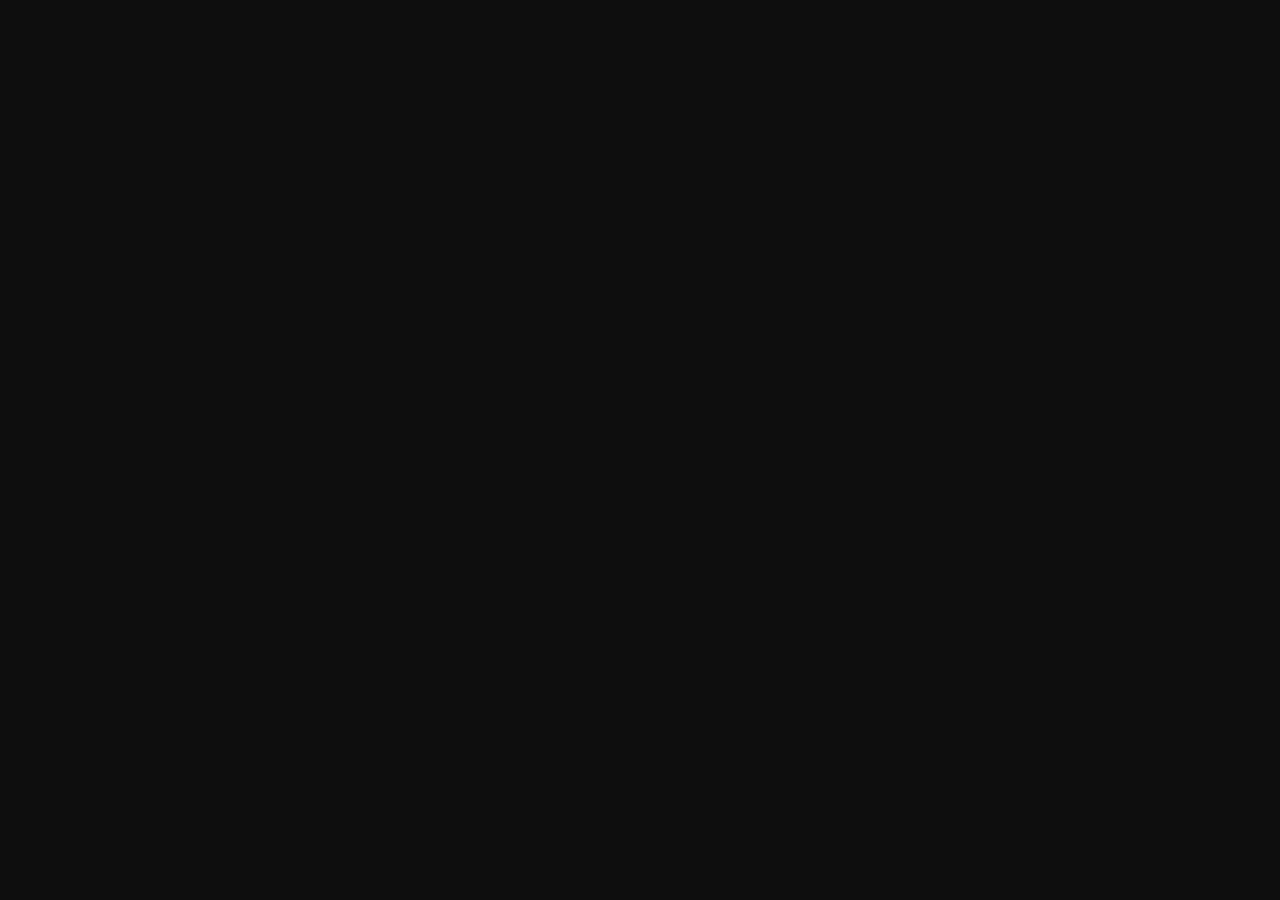
==== static/nodes-without-edges/index.html @ 1bdb7820 "Publish: Bombs to Bottles + nodes without edges art piece Add new post bombs-to-bottles.md. Add node" ====
<!DOCTYPE html>
<html lang="en">
<head>
<meta charset="UTF-8">
<meta name="viewport" content="width=device-width, initial-scale=1.0">
<title>nodes without edges</title>
<script src="https://cdnjs.cloudflare.com/ajax/libs/p5.js/1.7.0/p5.min.js"></script>
<style>
  * { margin: 0; padding: 0; box-sizing: border-box; }
  body { background: #0e0e0e; overflow: hidden; display: flex; justify-content: center; align-items: center; height: 100vh; }
  canvas { display: block; }
</style>
</head>
<body>
<script>
const SEED = 040326;
let nodes = [];
let edges = [];
let failedEdges = [];
let frameCount_ = 0;

const palette = {
  bg: [14, 14, 14],
  node: [180, 175, 168],
  nodeGlow: [210, 205, 198],
  edgeAlive: [120, 118, 112, 40],
  edgeForming: [160, 155, 148, 80],
  edgeFailing: [200, 170, 140, 120],
  edgeFailed: [200, 170, 140, 0],
};

class Node {
  constructor(x, y, weight) {
    this.pos = createVector(x, y);
    this.origin = createVector(x, y);
    this.weight = weight;
    this.radius = map(weight, 0, 1, 2, 5);
    this.drift = random(TWO_PI);
    this.driftSpeed = random(0.002, 0.008);
    this.driftRadius = random(1, 4);
    this.opacity = 0;
    this.targetOpacity = map(weight, 0, 1, 80, 200);
    this.arrived = false;
    this.arrivalFrame = floor(random(30, 300));
  }

  update(frame) {
    if (frame >= this.arrivalFrame && !this.arrived) {
      this.arrived = true;
    }
    if (this.arrived) {
      this.opacity = lerp(this.opacity, this.targetOpacity, 0.02);
    }
    this.drift += this.driftSpeed;
    this.pos.x = this.origin.x + cos(this.drift) * this.driftRadius;
    this.pos.y = this.origin.y + sin(this.drift * 0.7) * this.driftRadius;
  }

  display() {
    if (this.opacity < 1) return;
    noStroke();
    fill(palette.nodeGlow[0], palette.nodeGlow[1], palette.nodeGlow[2], this.opacity * 0.15);
    ellipse(this.pos.x, this.pos.y, this.radius * 6);
    fill(palette.node[0], palette.node[1], palette.node[2], this.opacity);
    ellipse(this.pos.x, this.pos.y, this.radius * 2);
  }
}

class Edge {
  constructor(a, b, delay) {
    this.a = a;
    this.b = b;
    this.progress = 0;
    this.delay = delay;
    this.started = false;
    this.alive = true;
    this.opacity = 0;
    this.growthRate = random(0.003, 0.012);
  }

  update(frame) {
    if (frame < this.delay) return;
    if (!this.a.arrived || !this.b.arrived) return;
    this.started = true;
    if (this.alive) {
      this.progress = min(this.progress + this.growthRate, 1);
      this.opacity = lerp(this.opacity, map(this.progress, 0, 1, 10, 40), 0.03);
    }
  }

  display() {
    if (!this.started || this.opacity < 0.5) return;
    let ax = this.a.pos.x;
    let ay = this.a.pos.y;
    let bx = this.b.pos.x;
    let by = this.b.pos.y;
    let mx = lerp(ax, bx, this.progress);
    let my = lerp(ay, by, this.progress);
    stroke(palette.edgeAlive[0], palette.edgeAlive[1], palette.edgeAlive[2], this.opacity);
    strokeWeight(0.5);
    line(ax, ay, mx, my);
  }
}

class FailedEdge {
  constructor(a, b, delay) {
    this.a = a;
    this.b = b;
    this.delay = delay;
    this.started = false;
    this.progress = 0;
    this.maxProgress = random(0.3, 0.8);
    this.growthRate = random(0.01, 0.025);
    this.failing = false;
    this.failOpacity = 0;
    this.opacity = 0;
    this.dead = false;
    this.flashBrightness = 0;
  }

  update(frame) {
    if (frame < this.delay) return;
    if (!this.a.arrived || !this.b.arrived) return;
    if (this.dead) return;
    this.started = true;
    if (!this.failing) {
      this.progress += this.growthRate;
      this.opacity = lerp(this.opacity, 60, 0.05);
      if (this.progress >= this.maxProgress) {
        this.failing = true;
        this.flashBrightness = 120;
      }
    } else {
      this.flashBrightness *= 0.92;
      this.opacity *= 0.96;
      if (this.opacity < 0.3) {
        this.dead = true;
      }
    }
  }

  display() {
    if (!this.started || this.dead) return;
    let ax = this.a.pos.x;
    let ay = this.a.pos.y;
    let bx = this.b.pos.x;
    let by = this.b.pos.y;
    let mx = lerp(ax, bx, this.progress);
    let my = lerp(ay, by, this.progress);
    let r = palette.edgeFailing[0];
    let g = palette.edgeFailing[1];
    let b_ = palette.edgeFailing[2];
    if (this.flashBrightness > 1) {
      stroke(r + this.flashBrightness * 0.4, g + this.flashBrightness * 0.3, b_ + this.flashBrightness * 0.1, this.opacity + this.flashBrightness);
      strokeWeight(1.2);
    } else {
      stroke(r, g, b_, this.opacity);
      strokeWeight(0.5);
    }
    line(ax, ay, mx, my);
    if (this.failing && this.flashBrightness > 5) {
      noStroke();
      for (let i = 0; i < 3; i++) {
        let t = random(0, this.progress);
        let px = lerp(ax, bx, t) + random(-3, 3);
        let py = lerp(ay, by, t) + random(-3, 3);
        fill(r, g, b_, this.flashBrightness * 0.5);
        ellipse(px, py, random(1, 2.5));
      }
    }
  }
}

function setup() {
  let s = min(windowWidth, windowHeight);
  createCanvas(s, s);
  randomSeed(SEED);
  noiseSeed(SEED);
  generateSystem();
}

function generateSystem() {
  nodes = [];
  edges = [];
  failedEdges = [];
  frameCount_ = 0;
  let margin = width * 0.12;
  let count = floor(random(30, 50));
  for (let i = 0; i < count; i++) {
    let attempts = 0;
    let x, y, valid;
    do {
      x = random(margin, width - margin);
      y = random(margin, height - margin);
      valid = true;
      for (let n of nodes) {
        if (dist(x, y, n.pos.x, n.pos.y) < 30) {
          valid = false;
          break;
        }
      }
      attempts++;
    } while (!valid && attempts < 50);
    if (valid) {
      let weight = noise(x * 0.005, y * 0.005);
      nodes.push(new Node(x, y, weight));
    }
  }
  let possibleEdges = [];
  for (let i = 0; i < nodes.length; i++) {
    for (let j = i + 1; j < nodes.length; j++) {
      let d = dist(nodes[i].pos.x, nodes[i].pos.y, nodes[j].pos.x, nodes[j].pos.y);
      if (d < width * 0.2) {
        possibleEdges.push({ i, j, d });
      }
    }
  }
  possibleEdges.sort((a, b) => a.d - b.d);
  for (let e of possibleEdges) {
    let chance = map(e.d, 0, width * 0.2, 0.6, 0.1);
    if (random() < chance) {
      let delay = floor(random(200, 1200));
      if (random() < 0.7) {
        edges.push(new Edge(nodes[e.i], nodes[e.j], delay));
      } else {
        failedEdges.push(new FailedEdge(nodes[e.i], nodes[e.j], delay));
      }
    }
  }
}

function draw() {
  background(palette.bg[0], palette.bg[1], palette.bg[2]);
  frameCount_++;
  for (let e of edges) {
    e.update(frameCount_);
    e.display();
  }
  for (let f of failedEdges) {
    f.update(frameCount_);
    f.display();
  }
  for (let n of nodes) {
    n.update(frameCount_);
    n.display();
  }
  if (frameCount_ > 600 && frameCount_ % 300 === 0 && failedEdges.filter(f => !f.dead).length < 3) {
    let a = floor(random(nodes.length));
    let b = floor(random(nodes.length));
    if (a !== b && nodes[a].arrived && nodes[b].arrived) {
      let d = dist(nodes[a].pos.x, nodes[a].pos.y, nodes[b].pos.x, nodes[b].pos.y);
      if (d < width * 0.25) {
        failedEdges.push(new FailedEdge(nodes[a], nodes[b], frameCount_ + 10));
      }
    }
  }
}

function windowResized() {
  let s = min(windowWidth, windowHeight);
  resizeCanvas(s, s);
  randomSeed(SEED);
  noiseSeed(SEED);
  generateSystem();
}
</script>
</body>
</html>
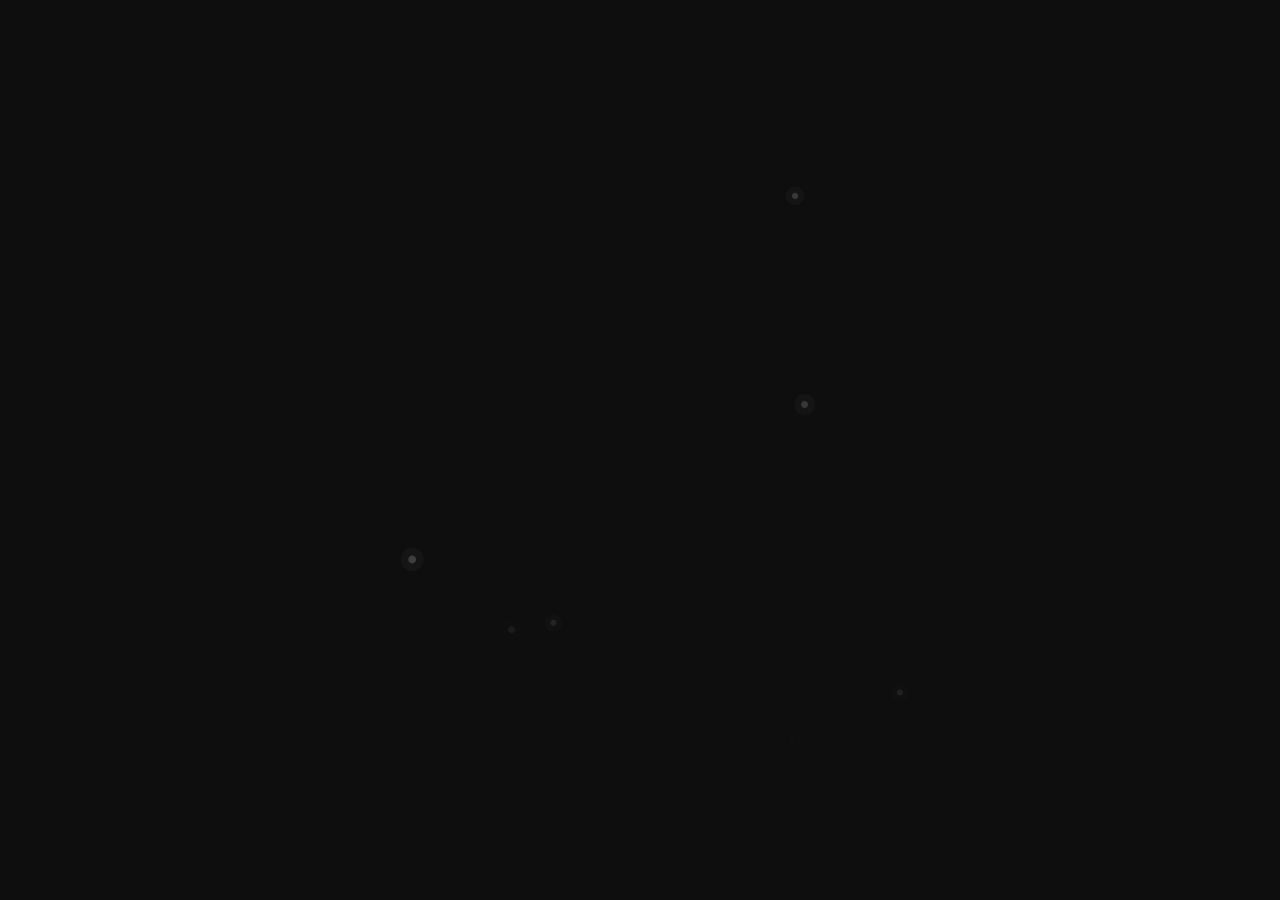
==== commit 42ae686d: "Update 404 page and nodes-without-edges sketch, add local p5.js Co-Authored-By: Claude Opus 4.6 <nor" ====
--- a/static/nodes-without-edges/index.html
+++ b/static/nodes-without-edges/index.html
@@ -4,7 +4,7 @@
 <meta charset="UTF-8">
 <meta name="viewport" content="width=device-width, initial-scale=1.0">
 <title>nodes without edges</title>
-<script src="https://cdnjs.cloudflare.com/ajax/libs/p5.js/1.7.0/p5.min.js"></script>
+<script src="p5.min.js"></script>
 <style>
   * { margin: 0; padding: 0; box-sizing: border-box; }
   body { background: #0e0e0e; overflow: hidden; display: flex; justify-content: center; align-items: center; height: 100vh; }
